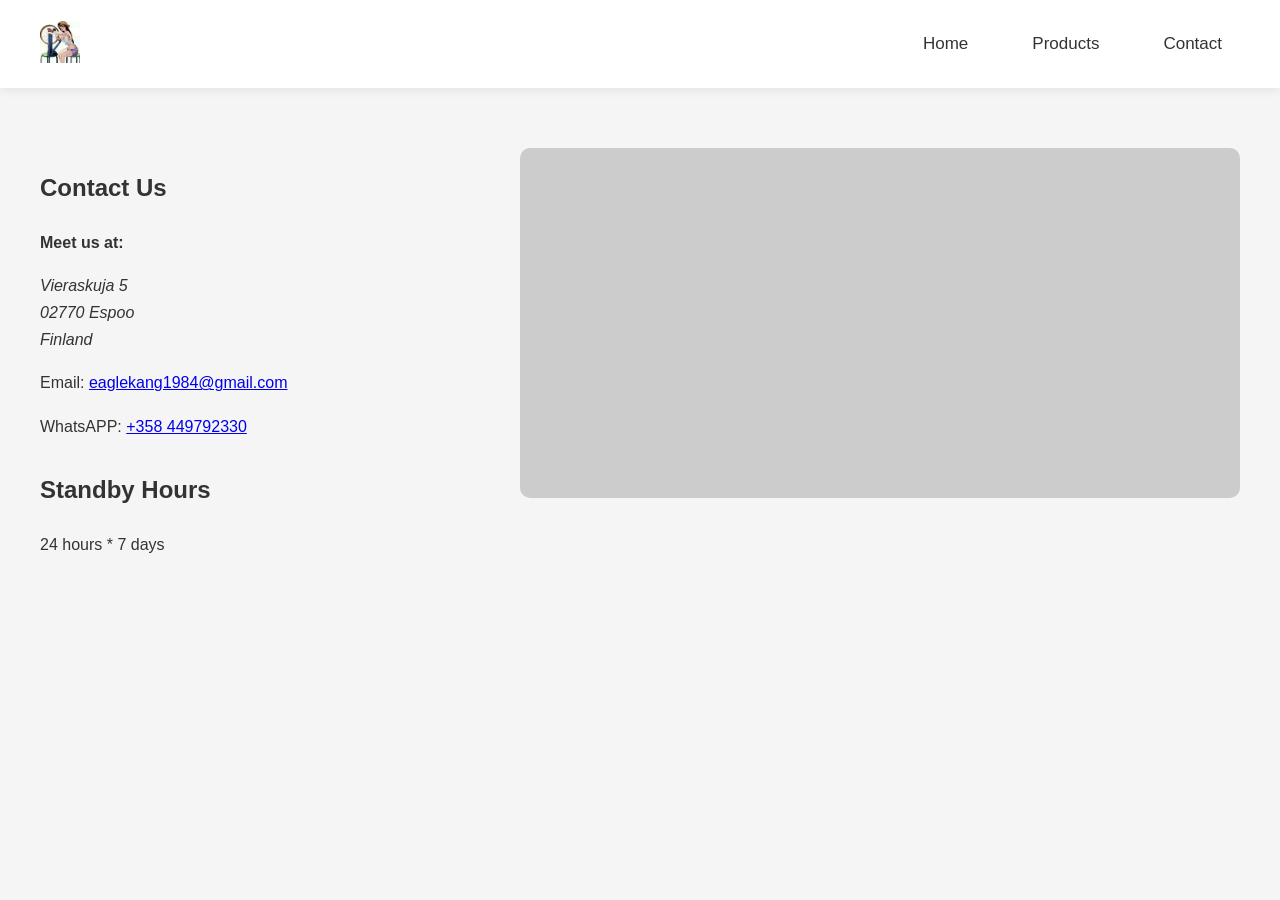
==== contact.html @ 8fde52b8 "Convert CRLF to LF - Unix line endings" ====
<!DOCTYPE html>
<html lang="en">
<head>
  <meta charset="UTF-8">
  <meta name="viewport" content="width=device-width, initial-scale=1.0">
  <title>Contact - Dream Bike Studio</title>
  <link rel="stylesheet" href="styles.css">
</head>

<body>

  <!-- Navigation Bar -->
  <nav class="navbar">
    <a href="index.html" class="logo-link">
      <img src="img/logo.jpg" alt="Dream Bike Studio Logo" class="logo">
    </a>

    <ul class="nav-links">
      <li><a href="index.html">Home</a></li>
      <li><a href="products.html">Products</a></li>
      <li><a href="contact.html">Contact</a></li>
    </ul>
  </nav>

  <!-- Contact Section -->
  <section class="contact-container">

    <!-- Left Column: Contact Info -->
    <div class="contact-info">
      <h1>Contact Us</h1>

      <p><strong>Meet us at:</strong></p>

      <address>
        Vieraskuja 5<br>
        02770 Espoo<br>
        Finland
      </address>

      <p>Email:
        <a href="mailto:eaglekang1984@gmail.com">
          eaglekang1984@gmail.com
        </a>
      </p>

      <p>WhatsAPP:
        <a href="https://wa.me/358449792330" target="_blank">
          +358 449792330
        </a>
      </p>

      <h2>Standby Hours</h2>
      <p>24 hours * 7 days</p>
    </div>

    <!-- Right Column: Map -->
    <div class="contact-right">

      <div class="contact-map">
        <iframe src="https://www.google.com/maps/embed?pb=!1m18!1m12!1m3!1d1982.3596023311584!2d24.66021917760377!3d60.207880440389275!2m3!1f0!2f0!3f0!3m2!1i1024!2i768!4f13.1!3m3!1m2!1s0x468df39102f168e1%3A0x84bd761fd49a22be!2sVieraskuja%205%2C%2002770%20Espoo!5e0!3m2!1sen!2sfi!4v1777493674543!5m2!1sen!2sfi" width="600" height="450" style="border:0;" allowfullscreen="" loading="lazy" referrerpolicy="no-referrer-when-downgrade"></iframe>
      </div>

    </div>

  </section>

</body>
</html>
---- styles.css ----
/* Global Reset */
body {
  margin: 0;
  font-family: "Inter", "Segoe UI", Arial, sans-serif;
  background: #f5f5f5;
  color: #333;
}

/* Logo */
.logo {
  height: 42px;
  width: auto;
}

/* Navigation Bar */
.navbar {
  display: flex;
  align-items: center;
  justify-content: space-between;
  padding: 18px 40px;
  background: #ffffff;
  box-shadow: 0 2px 10px rgba(0,0,0,0.08);
  position: sticky;
  top: 0;
  z-index: 100;
}

.nav-links {
  list-style: none;
  display: flex;
  gap: 28px;
}

.nav-links a {
  text-decoration: none;
  font-size: 17px;
  font-weight: 500;
  padding: 10px 18px;
  border-radius: 8px;
  color: #333;
  transition: all 0.25s ease;
}

/* Hover effect */
.nav-links a:hover {
  background: #333;
  color: #fff;
  transform: translateY(-2px);
}

/* Active page highlight */
.nav-links a.active {
  background: #333;
  color: #fff;
}

/* Hero Section */
.hero {
  text-align: center;
  padding: 40px 20px;
}
.hero-img {
  width: 100%;
  max-width: 2000px;
  height: 600px;
  object-fit: cover;
  border-radius: 10px;
  margin: 20px auto;
  display: block;
}

.description {
  max-width: 20000px;
  margin: 0 auto;
  color: #444;
  line-height: 1.7;
}
.hero p {
  text-align: left;
  max-width: 900px;
  margin: 0 auto 20px;
}
/* Product Header */
.product_header {
  width: 100%;
  max-width: 2000px;
  height: 400px;
  background: #444;
  color: white;
  display: flex;
  justify-content: center;
  align-items: center;
  margin: 20px auto;
  font-size: 24px;
  border-radius: 10px;
}

/* Product Section */
.product-section {
  max-width: 1200px;
  margin: 40px auto;
  display: flex;
  justify-content: space-between;
  gap: 20px;
}

.product-card {
  background: white;
  padding: 20px;
  border-radius: 10px;
  width: 32%;
  box-shadow: 0 4px 12px rgba(0,0,0,0.08);
  text-align: center;
  transition: all 0.25s ease;
}

.product-card:hover {
  transform: translateY(-5px);
  box-shadow: 0 6px 18px rgba(0,0,0,0.12);
}

.product-img {
  width: 80%;
  height: 200px;
  background: #ccc;
  object-fit: cover;
  border-radius: 8px;
}

/* Service Card */
.service-card {
  text-align: left;
  max-width: 700px;
  margin: 10px auto;
  padding: 30px;
  background: white;
  border-radius: 12px;
  box-shadow: 0 4px 12px rgba(0,0,0,0.1);
  line-height: 1.7;
}

/* Contact Page Layout */
.contact-container {
  max-width: 1200px;
  margin: 40px auto;
  display: flex;
  justify-content: space-between;
  gap: 40px;
  padding: 20px;
}

.contact-info {
  width: 35%;
  line-height: 1.7;
}

.contact-info h1 {
  margin-bottom: 20px;
}

.contact-info h2 {
  margin-top: 30px;
}

/* Right side: Map + Form */
.contact-right {
  width: 60%;
  display: flex;
  flex-direction: column;
  gap: 30px;
}

.contact-map {
  width: 100%;
  height: 350px;
  background: #ccc;
  border-radius: 10px;
  overflow: hidden;
}

/* Contact Form */
.contact-form {
  background: white;
  padding: 25px;
  border-radius: 10px;
  box-shadow: 0 4px 12px rgba(0,0,0,0.1);
}

.contact-form h2 {
  margin-bottom: 15px;
}

.contact-form label {
  display: block;
  margin-top: 10px;
  font-weight: bold;
}

.contact-form input,
.contact-form textarea {
  width: 100%;
  padding: 12px;
  margin-top: 5px;
  border: 1px solid #bbb;
  border-radius: 8px;
  font-size: 16px;
}

.contact-form textarea {
  height: 130px;
  resize: vertical;
}

.contact-form button {
  margin-top: 18px;
  padding: 12px 20px;
  background: #333;
  color: white;
  border: none;
  border-radius: 8px;
  cursor: pointer;
  font-size: 16px;
  transition: all 0.25s ease;
}

.contact-form button:hover {
  background: #555;
  transform: translateY(-2px);
}

.description {
  font-size: 22px;
  line-height: 1.8;
  color: #444;
  width: 900px;
  margin: 20px auto;
  text-align: left;
}

/* ============ RESPONSIVE DESIGN ============ */

/* Tablet and small screens (768px and below) */
@media (max-width: 768px) {
  /* Navigation */
  .navbar {
    padding: 12px 20px;
    flex-wrap: wrap;
  }

  .nav-links {
    gap: 12px;
    flex-wrap: wrap;
  }

  .nav-links a {
    font-size: 14px;
    padding: 8px 12px;
  }

  /* Hero Section */
  .hero {
    padding: 20px 10px;
  }

  .hero-img,
  .product_header {
    height: 300px;
    margin: 15px auto;
  }

  .description {
    font-size: 16px;
    width: auto;
    padding: 0 15px;
    margin: 15px auto;
  }

  h1 {
    font-size: 24px;
    margin: 15px 0;
  }

  h2 {
    font-size: 18px;
  }

  /* Product Section */
  .product-section {
    flex-direction: column;
    margin: 20px auto;
    padding: 0 15px;
  }

  .product-card {
    width: 100%;
    padding: 15px;
  }

  .product-img {
    width: 100%;
    height: 150px;
  }

  .service-card {
    padding: 20px;
    margin: 10px 0;
  }

  .service-card ul {
    padding-left: 20px;
  }

  .service-card li {
    margin-bottom: 8px;
    font-size: 14px;
  }

  /* Contact Page */
  .contact-container {
    flex-direction: column;
    gap: 20px;
    padding: 15px;
  }

  .contact-info,
  .contact-right {
    width: 100%;
  }

  .contact-info h1 {
    margin-bottom: 15px;
    font-size: 22px;
  }

  .contact-map {
    height: 250px;
  }

  .contact-map iframe {
    width: 100% !important;
    height: 100% !important;
  }

  .contact-form {
    padding: 20px;
  }

  .contact-form input,
  .contact-form textarea {
    font-size: 16px;
  }
}

/* Mobile phones (480px and below) */
@media (max-width: 480px) {
  /* Navigation */
  .navbar {
    padding: 10px 12px;
  }

  .logo {
    height: 32px;
  }

  .nav-links {
    gap: 8px;
  }

  .nav-links a {
    font-size: 12px;
    padding: 6px 10px;
  }

  /* Hero Section */
  .hero {
    padding: 15px 8px;
  }

  .hero-img,
  .product_header {
    height: 200px;
    margin: 10px auto;
    border-radius: 5px;
  }

  h1 {
    font-size: 20px;
    margin: 10px 0;
  }

  h2 {
    font-size: 16px;
  }

  h3 {
    font-size: 14px;
  }

  .description {
    font-size: 14px;
    padding: 0 10px;
    margin: 10px auto;
    line-height: 1.6;
  }

  /* Product Section */
  .product-section {
    margin: 15px auto;
    padding: 0 10px;
  }

  .product-card {
    padding: 12px;
    border-radius: 8px;
  }

  .product-img {
    height: 120px;
  }

  .service-card {
    padding: 15px;
    margin: 8px 0;
  }

  .service-card h3 {
    margin-top: 15px;
    margin-bottom: 8px;
  }

  .service-card ul {
    padding-left: 18px;
    margin: 8px 0;
  }

  .service-card li {
    margin-bottom: 6px;
    font-size: 12px;
  }

  .service-card p {
    font-size: 13px;
  }

  /* Contact Page */
  .contact-container {
    padding: 12px;
    gap: 15px;
  }

  .contact-info h1 {
    font-size: 18px;
    margin-bottom: 12px;
  }

  .contact-info h2 {
    font-size: 14px;
    margin-top: 15px;
  }

  .contact-info address {
    font-size: 13px;
  }

  .contact-map {
    height: 200px;
  }

  .contact-form {
    padding: 15px;
  }

  .contact-form h2 {
    font-size: 16px;
  }

  .contact-form label {
    font-size: 13px;
  }

  .contact-form input,
  .contact-form textarea {
    font-size: 14px;
    padding: 10px;
  }

  .contact-form button {
    padding: 10px 15px;
    font-size: 14px;
    width: 100%;
  }
}
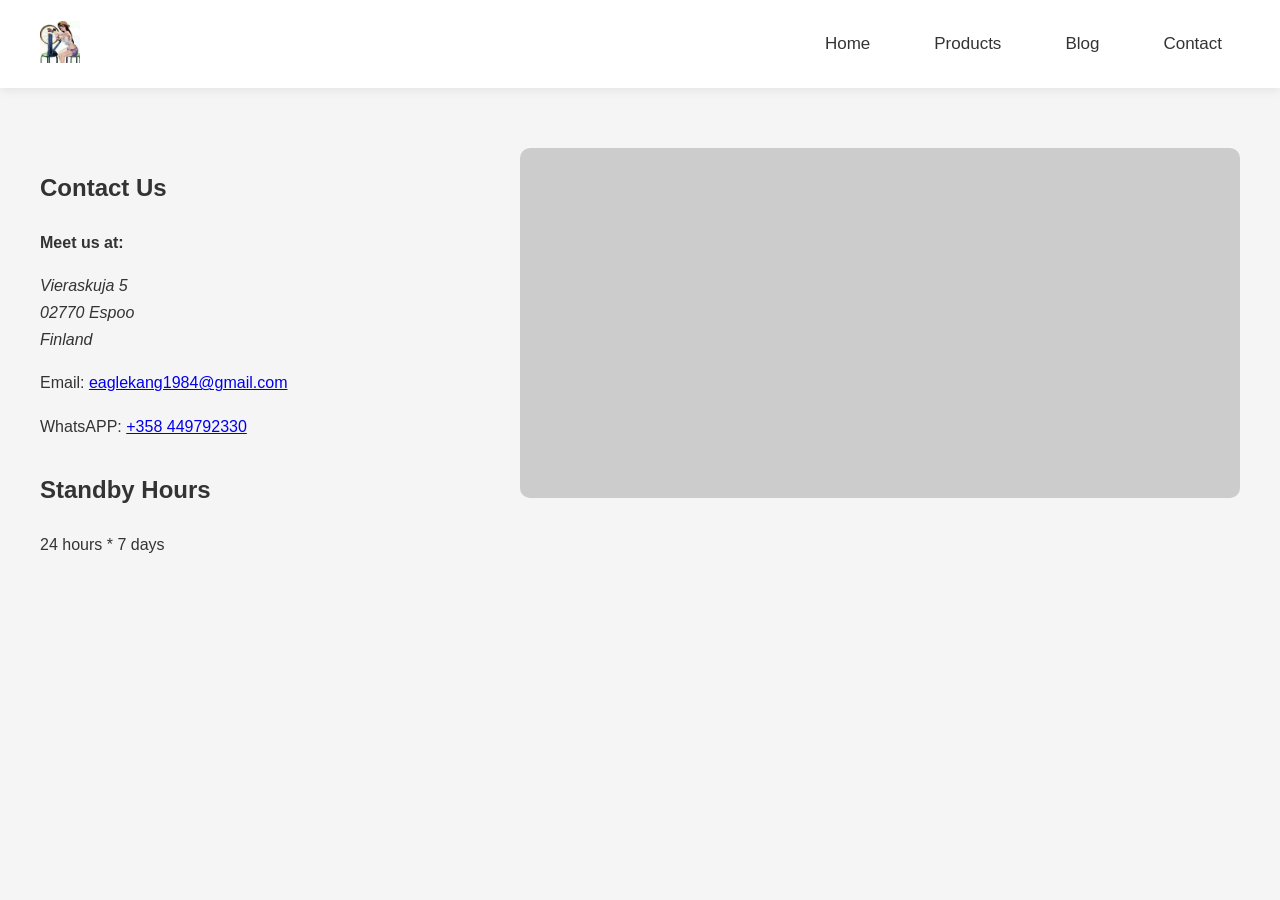
==== commit 8ced0227: "Add blog page with responsive design" ====
--- a/contact.html
+++ b/contact.html
@@ -18,6 +18,7 @@
     <ul class="nav-links">
       <li><a href="index.html">Home</a></li>
       <li><a href="products.html">Products</a></li>
+      <li><a href="blog.html">Blog</a></li>
       <li><a href="contact.html">Contact</a></li>
     </ul>
   </nav>
--- a/styles.css
+++ b/styles.css
@@ -237,6 +237,86 @@
   text-align: left;
 }
 
+/* Blog Section */
+.blog-header {
+  text-align: center;
+  padding: 40px 20px;
+  background: linear-gradient(135deg, #333 0%, #555 100%);
+  color: white;
+}
+
+.blog-header h1 {
+  font-size: 32px;
+  margin-bottom: 10px;
+}
+
+.blog-header p {
+  font-size: 18px;
+  font-weight: 300;
+}
+
+.blog-section {
+  max-width: 1000px;
+  margin: 40px auto;
+  padding: 0 20px;
+  display: grid;
+  grid-template-columns: repeat(2, 1fr);
+  gap: 30px;
+}
+
+.blog-card {
+  background: white;
+  padding: 25px;
+  border-radius: 10px;
+  box-shadow: 0 4px 12px rgba(0,0,0,0.08);
+  transition: all 0.25s ease;
+  display: flex;
+  flex-direction: column;
+}
+
+.blog-card:hover {
+  transform: translateY(-5px);
+  box-shadow: 0 6px 18px rgba(0,0,0,0.12);
+}
+
+.blog-date {
+  font-size: 13px;
+  color: #999;
+  font-weight: 600;
+  margin-bottom: 12px;
+  text-transform: uppercase;
+  letter-spacing: 0.5px;
+}
+
+.blog-card h2 {
+  font-size: 20px;
+  margin: 10px 0;
+  color: #333;
+  line-height: 1.4;
+}
+
+.blog-excerpt {
+  font-size: 15px;
+  color: #666;
+  line-height: 1.6;
+  margin: 15px 0;
+  flex-grow: 1;
+}
+
+.read-more {
+  color: #333;
+  text-decoration: none;
+  font-weight: 600;
+  margin-top: 15px;
+  display: inline-block;
+  transition: all 0.25s ease;
+}
+
+.read-more:hover {
+  color: #000;
+  transform: translateX(3px);
+}
+
 /* ============ RESPONSIVE DESIGN ============ */
 
 /* Tablet and small screens (768px and below) */
@@ -351,6 +431,35 @@
   }
 }
 
+/* Blog responsive design */
+@media (max-width: 768px) {
+  .blog-header h1 {
+    font-size: 24px;
+  }
+
+  .blog-header p {
+    font-size: 14px;
+  }
+
+  .blog-section {
+    grid-template-columns: 1fr;
+    gap: 20px;
+    margin: 20px auto;
+  }
+
+  .blog-card {
+    padding: 20px;
+  }
+
+  .blog-card h2 {
+    font-size: 18px;
+  }
+
+  .blog-excerpt {
+    font-size: 14px;
+  }
+}
+
 /* Mobile phones (480px and below) */
 @media (max-width: 480px) {
   /* Navigation */
@@ -490,3 +599,49 @@
     width: 100%;
   }
 }
+
+/* Mobile blog design */
+@media (max-width: 480px) {
+  .blog-header {
+    padding: 25px 12px;
+  }
+
+  .blog-header h1 {
+    font-size: 20px;
+    margin-bottom: 8px;
+  }
+
+  .blog-header p {
+    font-size: 13px;
+  }
+
+  .blog-section {
+    padding: 0 10px;
+    gap: 15px;
+    margin: 20px auto;
+  }
+
+  .blog-card {
+    padding: 15px;
+  }
+
+  .blog-card h2 {
+    font-size: 16px;
+    margin: 8px 0;
+  }
+
+  .blog-date {
+    font-size: 11px;
+    margin-bottom: 10px;
+  }
+
+  .blog-excerpt {
+    font-size: 13px;
+    margin: 10px 0;
+  }
+
+  .read-more {
+    font-size: 14px;
+    margin-top: 10px;
+  }
+}
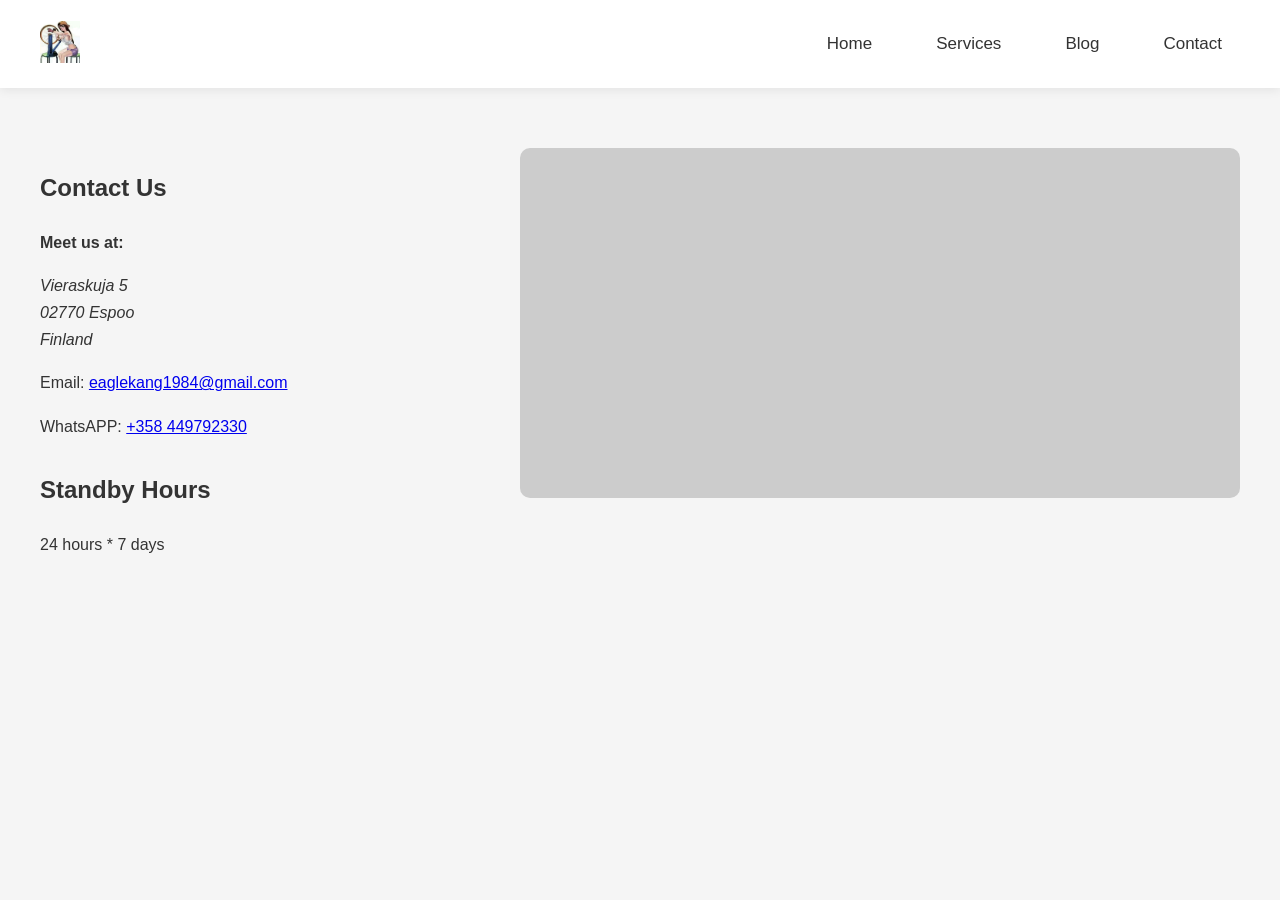
==== commit 06a5dcd7: "Rename products page to services and update navigation links" ====
--- a/contact.html
+++ b/contact.html
@@ -17,8 +17,8 @@
 
     <ul class="nav-links">
       <li><a href="index.html">Home</a></li>
-      <li><a href="products.html">Products</a></li>
-      <li><a href="blog.html">Blog</a></li>
+      <li><a href="services.html">Services</a></li>
+      <li><a href="blog/blog.html">Blog</a></li>
       <li><a href="contact.html">Contact</a></li>
     </ul>
   </nav>
--- a/styles.css
+++ b/styles.css
@@ -98,7 +98,7 @@
 /* Product Section */
 .product-section {
   max-width: 1200px;
-  margin: 40px auto;
+  margin: 0 auto 40px;
   display: flex;
   justify-content: space-between;
   gap: 20px;
@@ -112,6 +112,49 @@
   box-shadow: 0 4px 12px rgba(0,0,0,0.08);
   text-align: center;
   transition: all 0.25s ease;
+}
+
+/* Top card matching three-card width */
+.top-card {
+  width: 100%;
+  background: transparent;
+  margin: 0 0 12px 0;
+}
+.top-card-inner {
+  max-width: 1200px;
+  margin: 0 auto;
+  background: #fff;
+  padding: 14px 20px;
+  border-radius: 10px;
+  box-shadow: 0 4px 12px rgba(0,0,0,0.08);
+}
+.top-card-inner h3 {
+  margin: 0 0 6px 0;
+  font-size: 18px;
+}
+.top-card-inner p {
+  margin: 0;
+  color: #555;
+}
+
+.top-card-inner .quick-note {
+  margin-top: 8px;
+  color: #666;
+  font-size: 14px;
+}
+
+/* Quick-service item separators and spacing */
+.top-card-inner .quick-item {
+  display: inline-block;
+  margin: 0;
+  padding: 4px 0;
+  font-weight: 600;
+}
+.top-card-inner .quick-item:not(:last-child)::after {
+  content: "·";
+  display: inline-block;
+  margin: 0 18px;
+  color: #888;
 }
 
 .product-card:hover {
@@ -139,6 +182,11 @@
   line-height: 1.7;
 }
 
+/* Slightly increase spacing between list items for readability */
+.service-card ul li {
+  margin-bottom: 10px;
+}
+
 /* Contact Page Layout */
 .contact-container {
   max-width: 1200px;
@@ -260,7 +308,7 @@
   margin: 40px auto;
   padding: 0 20px;
   display: grid;
-  grid-template-columns: repeat(2, 1fr);
+  grid-template-columns: 1fr;
   gap: 30px;
 }
 
@@ -317,6 +365,147 @@
   transform: translateX(3px);
 }
 
+/* Blog Post Page */
+.blog-post {
+  max-width: 800px;
+  margin: 40px auto;
+  padding: 0 20px;
+}
+
+.blog-post-image {
+  width: 100%;
+  max-width: 700px;
+  height: auto;
+  border-radius: 10px;
+  margin: 30px auto;
+  display: block;
+  box-shadow: 0 4px 12px rgba(0,0,0,0.1);
+}
+
+.blog-post-header {
+  margin-bottom: 40px;
+  padding-bottom: 30px;
+  border-bottom: 2px solid #e0e0e0;
+}
+
+.back-link {
+  display: inline-block;
+  color: #666;
+  text-decoration: none;
+  font-size: 14px;
+  margin-bottom: 15px;
+  transition: color 0.25s ease;
+}
+
+.back-link:hover {
+  color: #333;
+}
+
+.blog-post h1 {
+  font-size: 32px;
+  margin: 15px 0;
+  line-height: 1.4;
+  color: #333;
+}
+
+.blog-post-meta {
+  display: flex;
+  gap: 20px;
+  font-size: 14px;
+  color: #999;
+}
+
+.blog-post-content {
+  line-height: 1.8;
+  font-size: 16px;
+  color: #444;
+}
+
+.blog-post-content p {
+  margin-bottom: 20px;
+}
+
+.blog-post-content h2 {
+  font-size: 24px;
+  margin: 35px 0 15px;
+  color: #333;
+  border-left: 4px solid #333;
+  padding-left: 15px;
+}
+
+.blog-post-content h3 {
+  font-size: 18px;
+  margin: 25px 0 12px;
+  color: #444;
+}
+
+.blog-post-content ul,
+.blog-post-content ol {
+  margin: 20px 0;
+  padding-left: 30px;
+}
+
+.blog-post-content li {
+  margin-bottom: 10px;
+  line-height: 1.7;
+}
+
+.blog-post-content strong {
+  color: #333;
+  font-weight: 600;
+}
+
+.maintenance-table {
+  width: 100%;
+  border-collapse: collapse;
+  margin: 25px 0;
+  box-shadow: 0 2px 8px rgba(0,0,0,0.08);
+  border-radius: 8px;
+  overflow: hidden;
+}
+
+.maintenance-table th {
+  background: #333;
+  color: white;
+  padding: 15px;
+  text-align: left;
+  font-weight: 600;
+}
+
+.maintenance-table td {
+  padding: 15px;
+  border-bottom: 1px solid #e0e0e0;
+}
+
+.maintenance-table tr:last-child td {
+  border-bottom: none;
+}
+
+.maintenance-table tr:nth-child(even) {
+  background: #f9f9f9;
+}
+
+.post-footer {
+  background: #f5f5f5;
+  padding: 25px;
+  border-radius: 8px;
+  margin-top: 40px;
+  text-align: center;
+  border-left: 4px solid #333;
+}
+
+.post-footer a {
+  color: #333;
+  text-decoration: none;
+  font-weight: 600;
+  transition: color 0.25s ease;
+}
+
+.post-footer a:hover {
+  color: #555;
+  text-decoration: underline;
+}
+
 /* ============ RESPONSIVE DESIGN ============ */
 
 /* Tablet and small screens (768px and below) */
@@ -460,6 +649,46 @@
   }
 }
 
+/* Blog post responsive */
+@media (max-width: 768px) {
+  .blog-post {
+    margin: 20px auto;
+    padding: 0 15px;
+  }
+
+  .blog-post h1 {
+    font-size: 24px;
+  }
+
+  .blog-post-content {
+    font-size: 15px;
+  }
+
+  .blog-post-content h2 {
+    font-size: 20px;
+    margin: 25px 0 12px;
+  }
+
+  .blog-post-content h3 {
+    font-size: 16px;
+  }
+
+  .maintenance-table {
+    font-size: 14px;
+  }
+
+  .maintenance-table th,
+  .maintenance-table td {
+    padding: 12px;
+  }
+
+  .blog-post-image {
+    max-width: 90%;
+    width: 100%;
+    margin: 20px auto;
+  }
+}
+
 /* Mobile phones (480px and below) */
 @media (max-width: 480px) {
   /* Navigation */
@@ -645,3 +874,88 @@
     margin-top: 10px;
   }
 }
+
+/* Mobile blog post */
+@media (max-width: 480px) {
+  .blog-post {
+    padding: 0 12px;
+    margin: 15px auto;
+  }
+
+  .blog-post-header {
+    margin-bottom: 25px;
+    padding-bottom: 20px;
+  }
+
+  .back-link {
+    font-size: 12px;
+    margin-bottom: 12px;
+  }
+
+  .blog-post h1 {
+    font-size: 20px;
+    margin: 12px 0;
+  }
+
+  .blog-post-meta {
+    font-size: 12px;
+    gap: 15px;
+  }
+
+  .blog-post-content {
+    font-size: 14px;
+    line-height: 1.7;
+  }
+
+  .blog-post-content p {
+    margin-bottom: 15px;
+  }
+
+  .blog-post-content h2 {
+    font-size: 18px;
+    margin: 20px 0 10px;
+    padding-left: 12px;
+  }
+
+  .blog-post-content h3 {
+    font-size: 15px;
+    margin: 15px 0 8px;
+  }
+
+  .blog-post-content ul,
+  .blog-post-content ol {
+    padding-left: 20px;
+    margin: 15px 0;
+  }
+
+  .blog-post-content li {
+    margin-bottom: 8px;
+    font-size: 13px;
+  }
+
+  .maintenance-table {
+    font-size: 12px;
+    margin: 20px 0;
+  }
+
+  .maintenance-table th,
+  .maintenance-table td {
+    padding: 10px;
+  }
+
+  .post-footer {
+    padding: 20px;
+    margin-top: 30px;
+  }
+
+  .post-footer p {
+    font-size: 14px;
+  }
+
+  .blog-post-image {
+    max-width: 100%;
+    width: 200px;
+    margin: 15px auto;
+    border-radius: 8px;
+  }
+}
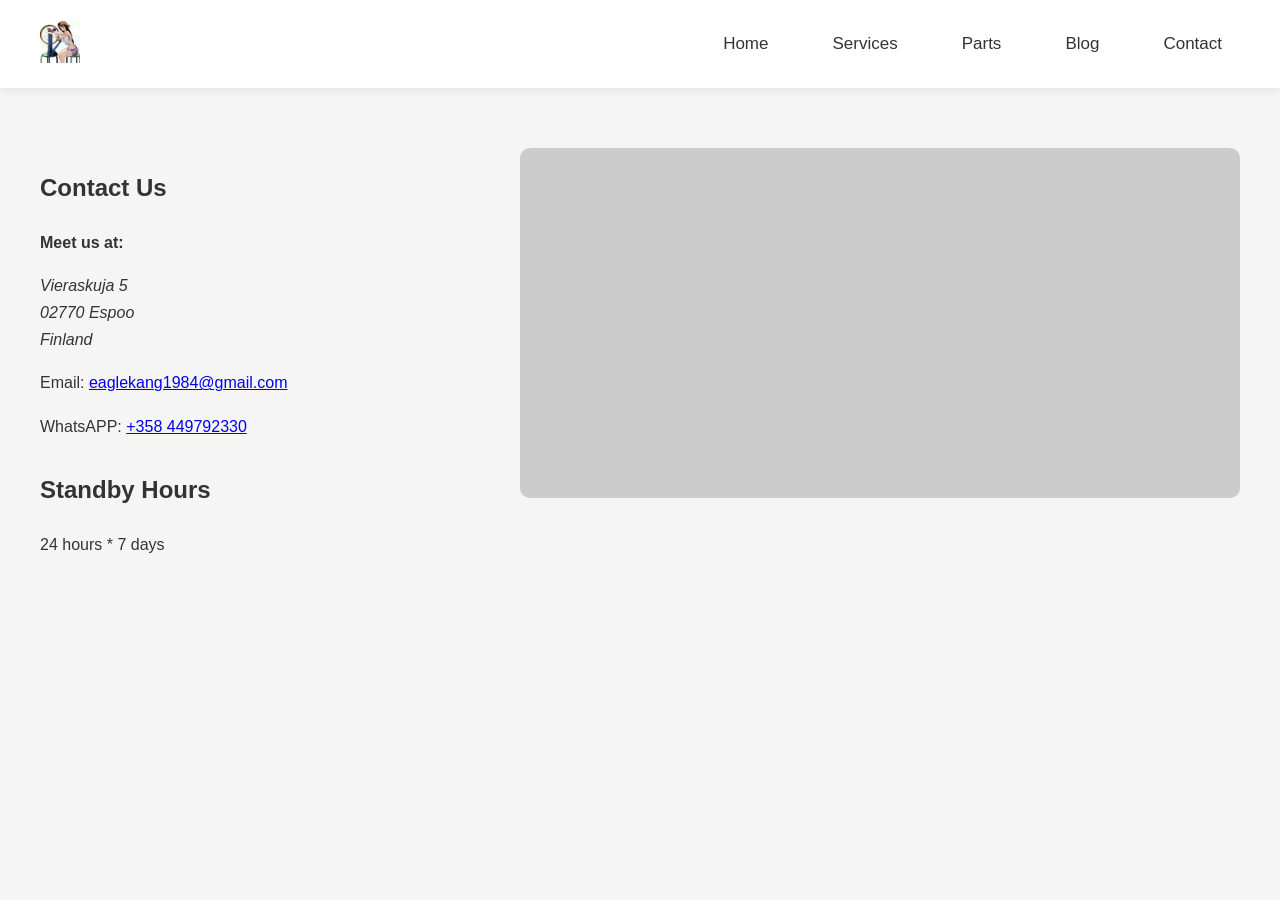
==== commit 90896503: "Add Parts pagewqa" ====
--- a/contact.html
+++ b/contact.html
@@ -18,6 +18,7 @@
     <ul class="nav-links">
       <li><a href="index.html">Home</a></li>
       <li><a href="services.html">Services</a></li>
+      <li><a href="parts.html">Parts</a></li>
       <li><a href="blog/blog.html">Blog</a></li>
       <li><a href="contact.html">Contact</a></li>
     </ul>
--- a/styles.css
+++ b/styles.css
@@ -455,7 +455,8 @@
   font-weight: 600;
 }
 
-.maintenance-table {
+.maintenance-table,
+.parts-table {
   width: 100%;
   border-collapse: collapse;
   margin: 25px 0;
@@ -464,7 +465,8 @@
   overflow: hidden;
 }
 
-.maintenance-table th {
+.maintenance-table th,
+.parts-table th {
   background: #333;
   color: white;
   padding: 15px;
@@ -472,16 +474,19 @@
   font-weight: 600;
 }
 
-.maintenance-table td {
+.maintenance-table td,
+.parts-table td {
   padding: 15px;
   border-bottom: 1px solid #e0e0e0;
 }
 
-.maintenance-table tr:last-child td {
+.maintenance-table tr:last-child td,
+.parts-table tr:last-child td {
   border-bottom: none;
 }
 
-.maintenance-table tr:nth-child(even) {
+.maintenance-table tr:nth-child(even),
+.parts-table tr:nth-child(even) {
   background: #f9f9f9;
 }
 
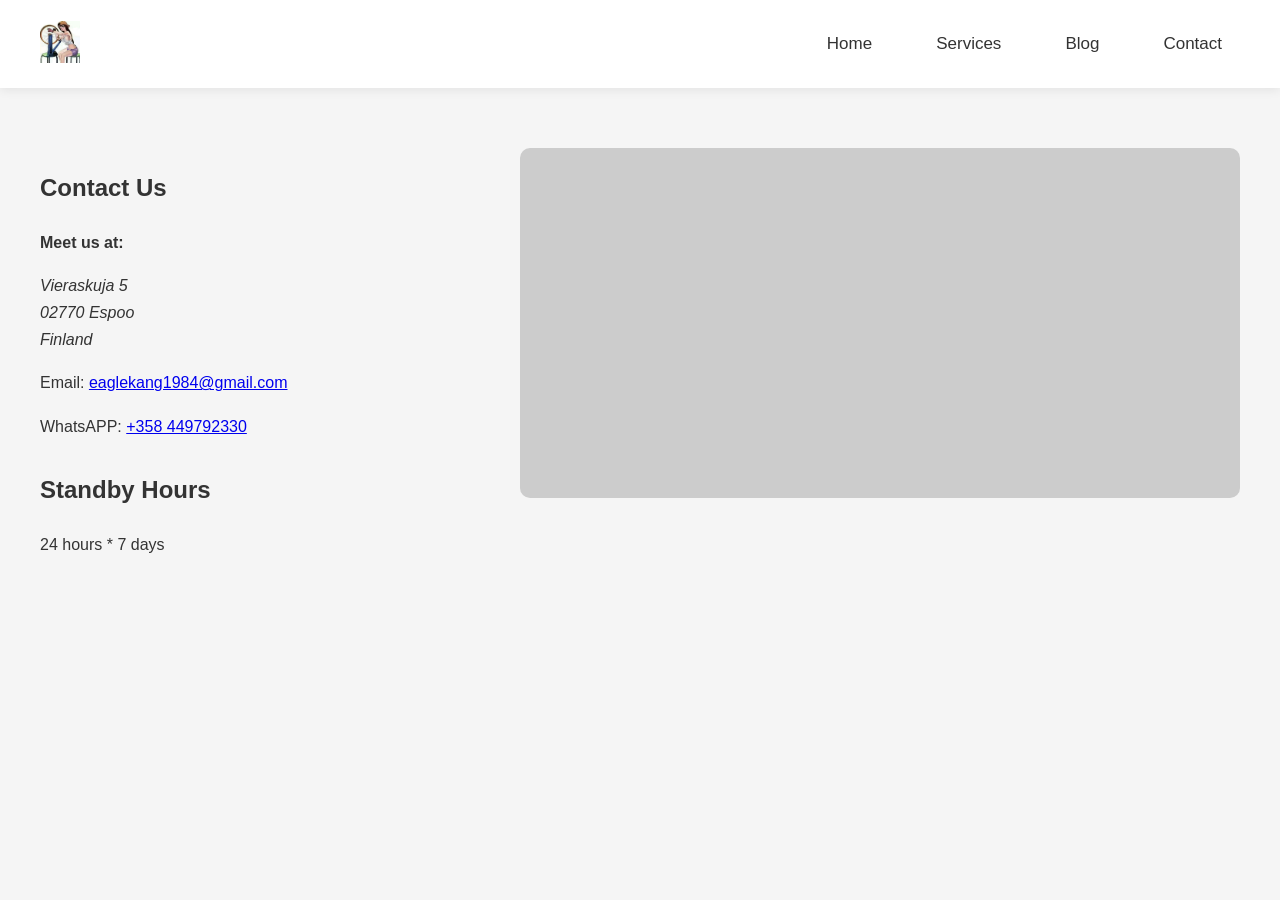
==== commit 1636b111: "update map" ====
--- a/contact.html
+++ b/contact.html
@@ -18,7 +18,6 @@
     <ul class="nav-links">
       <li><a href="index.html">Home</a></li>
       <li><a href="services.html">Services</a></li>
-      <li><a href="parts.html">Parts</a></li>
       <li><a href="blog/blog.html">Blog</a></li>
       <li><a href="contact.html">Contact</a></li>
     </ul>
@@ -59,7 +58,7 @@
     <div class="contact-right">
 
       <div class="contact-map">
-        <iframe src="https://www.google.com/maps/embed?pb=!1m18!1m12!1m3!1d1982.3596023311584!2d24.66021917760377!3d60.207880440389275!2m3!1f0!2f0!3f0!3m2!1i1024!2i768!4f13.1!3m3!1m2!1s0x468df39102f168e1%3A0x84bd761fd49a22be!2sVieraskuja%205%2C%2002770%20Espoo!5e0!3m2!1sen!2sfi!4v1777493674543!5m2!1sen!2sfi" width="600" height="450" style="border:0;" allowfullscreen="" loading="lazy" referrerpolicy="no-referrer-when-downgrade"></iframe>
+        <iframe src="https://www.google.com/maps/embed?pb=!1m18!1m12!1m3!1d1982.3597634028706!2d24.660219177351333!3d60.20787777505163!2m3!1f0!2f0!3f0!3m2!1i1024!2i768!4f13.1!3m3!1m2!1s0x468df307cdb62271%3A0x59ac4368380471d6!2sAurora%20Bike!5e0!3m2!1sen!2sfi!4v1784742772561!5m2!1sen!2sfi" width="600" height="450" style="border:0;" allowfullscreen="" loading="lazy" referrerpolicy="strict-origin-when-cross-origin"></iframe>
       </div>
 
     </div>
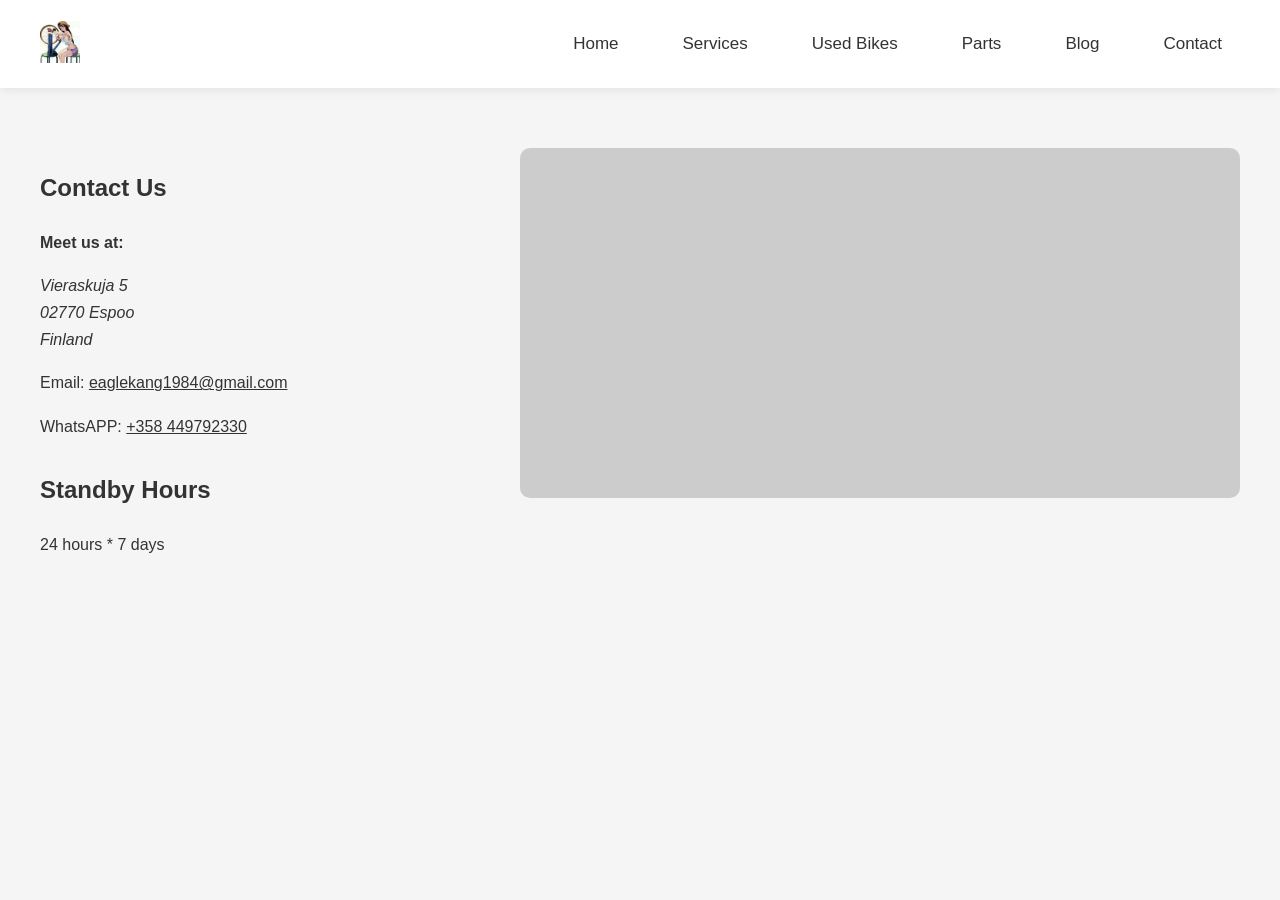
==== commit 74e6552d: "Add used bike gallery page" ====
--- a/contact.html
+++ b/contact.html
@@ -18,6 +18,8 @@
     <ul class="nav-links">
       <li><a href="index.html">Home</a></li>
       <li><a href="services.html">Services</a></li>
+      <li><a href="used-bikes.html">Used Bikes</a></li>
+      <li><a href="parts.html">Parts</a></li>
       <li><a href="blog/blog.html">Blog</a></li>
       <li><a href="contact.html">Contact</a></li>
     </ul>
@@ -66,4 +68,6 @@
   </section>
 
 </body>
-</html>+</html>
+
+<!-- Cloudflare Web Analytics --><script type='module' src='https://static.cloudflareinsights.com/beacon.min.js' data-cf-beacon='{"token": "28b8e0f1f8d6449a93bcee692b3dfe37"}'></script><!-- End Cloudflare Web Analytics -->
--- a/styles.css
+++ b/styles.css
@@ -4,6 +4,10 @@
   font-family: "Inter", "Segoe UI", Arial, sans-serif;
   background: #f5f5f5;
   color: #333;
+}
+
+a {
+  color: inherit;
 }
 
 /* Logo */
@@ -79,6 +83,329 @@
   text-align: left;
   max-width: 900px;
   margin: 0 auto 20px;
+}
+
+.used-hero {
+  max-width: 1200px;
+  margin: 40px auto 20px;
+  padding: 0 20px;
+}
+
+.used-header {
+  background: #fff;
+  border-radius: 18px;
+  padding: 32px 28px;
+  box-shadow: 0 4px 12px rgba(0,0,0,0.06);
+}
+
+.eyebrow {
+  display: inline-block;
+  background: #f0f0f0;
+  color: #555;
+  border-radius: 999px;
+  padding: 6px 12px;
+  font-size: 12px;
+  font-weight: 700;
+  letter-spacing: 0.08em;
+  text-transform: uppercase;
+  margin-bottom: 12px;
+}
+
+.used-header h1 {
+  margin: 0 0 12px;
+  font-size: clamp(2rem, 4vw, 3rem);
+}
+
+.used-header p {
+  margin: 0;
+  max-width: 740px;
+  color: #555;
+  line-height: 1.7;
+  font-size: 1.08rem;
+}
+
+.used-stats {
+  display: grid;
+  grid-template-columns: repeat(3, minmax(0, 1fr));
+  gap: 18px;
+  margin: 26px 0 18px;
+}
+
+.stat-card {
+  background: #fff;
+  border-radius: 14px;
+  padding: 20px 24px;
+  box-shadow: 0 4px 12px rgba(0,0,0,0.05);
+  display: flex;
+  flex-direction: column;
+  gap: 6px;
+}
+
+.stat-card strong {
+  font-size: 1.8rem;
+}
+
+.stat-card span {
+  color: #666;
+}
+
+.used-filters {
+  display: flex;
+  flex-wrap: wrap;
+  gap: 10px;
+  margin: 10px 0 26px;
+}
+
+.filter-chip {
+  background: #fff;
+  border: 1px solid #e2e2e2;
+  color: #444;
+  border-radius: 999px;
+  padding: 8px 14px;
+  font-size: 0.92rem;
+}
+
+.filter-chip.active {
+  background: #333;
+  color: #fff;
+  border-color: #333;
+}
+
+.used-grid {
+  max-width: 1200px;
+  margin: 0 auto 50px;
+  padding: 0 20px;
+  display: grid;
+  grid-template-columns: repeat(2, minmax(0, 1fr));
+  gap: 24px;
+}
+
+.used-card {
+  background: #fff;
+  border-radius: 16px;
+  overflow: hidden;
+  box-shadow: 0 4px 12px rgba(0,0,0,0.08);
+  transition: transform 0.25s ease, box-shadow 0.25s ease;
+}
+
+.used-card:hover {
+  transform: translateY(-4px);
+  box-shadow: 0 8px 22px rgba(0,0,0,0.12);
+}
+
+.used-card img {
+  display: block;
+  width: 100%;
+  height: 290px;
+  object-fit: cover;
+}
+
+.used-demo-placeholder {
+  display: flex;
+  align-items: center;
+  justify-content: center;
+  width: 100%;
+  height: 290px;
+  background: linear-gradient(135deg, #e9e9e9 0%, #d8d8d8 100%);
+  border-bottom: 1px solid #ececec;
+}
+
+.used-demo-placeholder span {
+  display: inline-block;
+  padding: 12px 22px;
+  border-radius: 999px;
+  background: rgba(0, 0, 0, 0.08);
+  color: #666;
+  font-weight: 700;
+  letter-spacing: 0.08em;
+  text-transform: uppercase;
+}
+
+.used-gallery {
+  position: relative;
+  overflow: hidden;
+  background: #f3f3f3;
+  height: 290px;
+}
+
+.gallery-track {
+  position: relative;
+  width: 100%;
+  height: 100%;
+}
+
+.gallery-slide {
+  position: absolute;
+  inset: 0;
+  width: 100%;
+  height: 100%;
+  object-fit: cover;
+  opacity: 0;
+  transition: opacity 0.35s ease;
+  pointer-events: none;
+}
+
+.gallery-slide.active {
+  opacity: 1;
+}
+
+.gallery-btn {
+  position: absolute;
+  top: 50%;
+  transform: translateY(-50%);
+  width: 36px;
+  height: 36px;
+  border: none;
+  border-radius: 50%;
+  background: rgba(0, 0, 0, 0.5);
+  color: #fff;
+  font-size: 18px;
+  cursor: pointer;
+  transition: background 0.2s ease;
+}
+
+.gallery-btn:hover {
+  background: rgba(0, 0, 0, 0.7);
+}
+
+.gallery-btn.prev {
+  left: 12px;
+}
+
+.gallery-btn.next {
+  right: 12px;
+}
+
+.gallery-dots {
+  position: absolute;
+  left: 50%;
+  bottom: 12px;
+  transform: translateX(-50%);
+  display: flex;
+  gap: 8px;
+  align-items: center;
+  justify-content: center;
+}
+
+.dot {
+  width: 10px;
+  height: 10px;
+  border: none;
+  border-radius: 50%;
+  background: rgba(255, 255, 255, 0.7);
+  cursor: pointer;
+  padding: 0;
+}
+
+.dot.active {
+  background: #fff;
+  box-shadow: 0 0 0 2px rgba(0,0,0,0.2);
+}
+
+.used-card-body {
+  padding: 22px 22px 20px;
+}
+
+.used-card-top {
+  display: flex;
+  justify-content: space-between;
+  gap: 16px;
+  align-items: flex-start;
+}
+
+.used-category {
+  margin: 0 0 6px;
+  color: #666;
+  font-size: 0.82rem;
+  text-transform: uppercase;
+  letter-spacing: 0.05em;
+}
+
+.used-card h2 {
+  margin: 0;
+  font-size: 1.5rem;
+}
+
+.status-badge {
+  background: #efefef;
+  color: #333;
+  border-radius: 999px;
+  padding: 6px 10px;
+  font-size: 0.76rem;
+  white-space: nowrap;
+  font-weight: 600;
+}
+
+.used-price-row {
+  display: flex;
+  align-items: center;
+  justify-content: space-between;
+  margin-top: 18px;
+  padding-top: 12px;
+  border-top: 1px solid #efefef;
+}
+
+.used-price-row strong {
+  font-size: 1.75rem;
+}
+
+.used-price-row span {
+  color: #666;
+  font-size: 0.95rem;
+}
+
+.used-specs {
+  list-style: none;
+  margin: 18px 0 0;
+  padding: 0;
+  display: grid;
+  gap: 8px;
+  color: #4d4d4d;
+}
+
+.used-specs li {
+  position: relative;
+  padding-left: 18px;
+}
+
+.used-specs li::before {
+  content: "•";
+  color: #333;
+  position: absolute;
+  left: 0;
+}
+
+.used-actions {
+  margin-top: 20px;
+}
+
+.used-button {
+  display: inline-block;
+  background: #333;
+  color: #fff;
+  text-decoration: none;
+  padding: 12px 18px;
+  border-radius: 10px;
+  font-weight: 600;
+  transition: all 0.25s ease;
+}
+
+.used-button:hover {
+  background: #555;
+  transform: translateY(-1px);
+}
+
+@media (max-width: 768px) {
+  .used-stats,
+  .used-grid {
+    grid-template-columns: 1fr;
+  }
+
+  .used-card-top,
+  .used-price-row {
+    flex-direction: column;
+    align-items: flex-start;
+  }
 }
 /* Product Header */
 .product_header {
